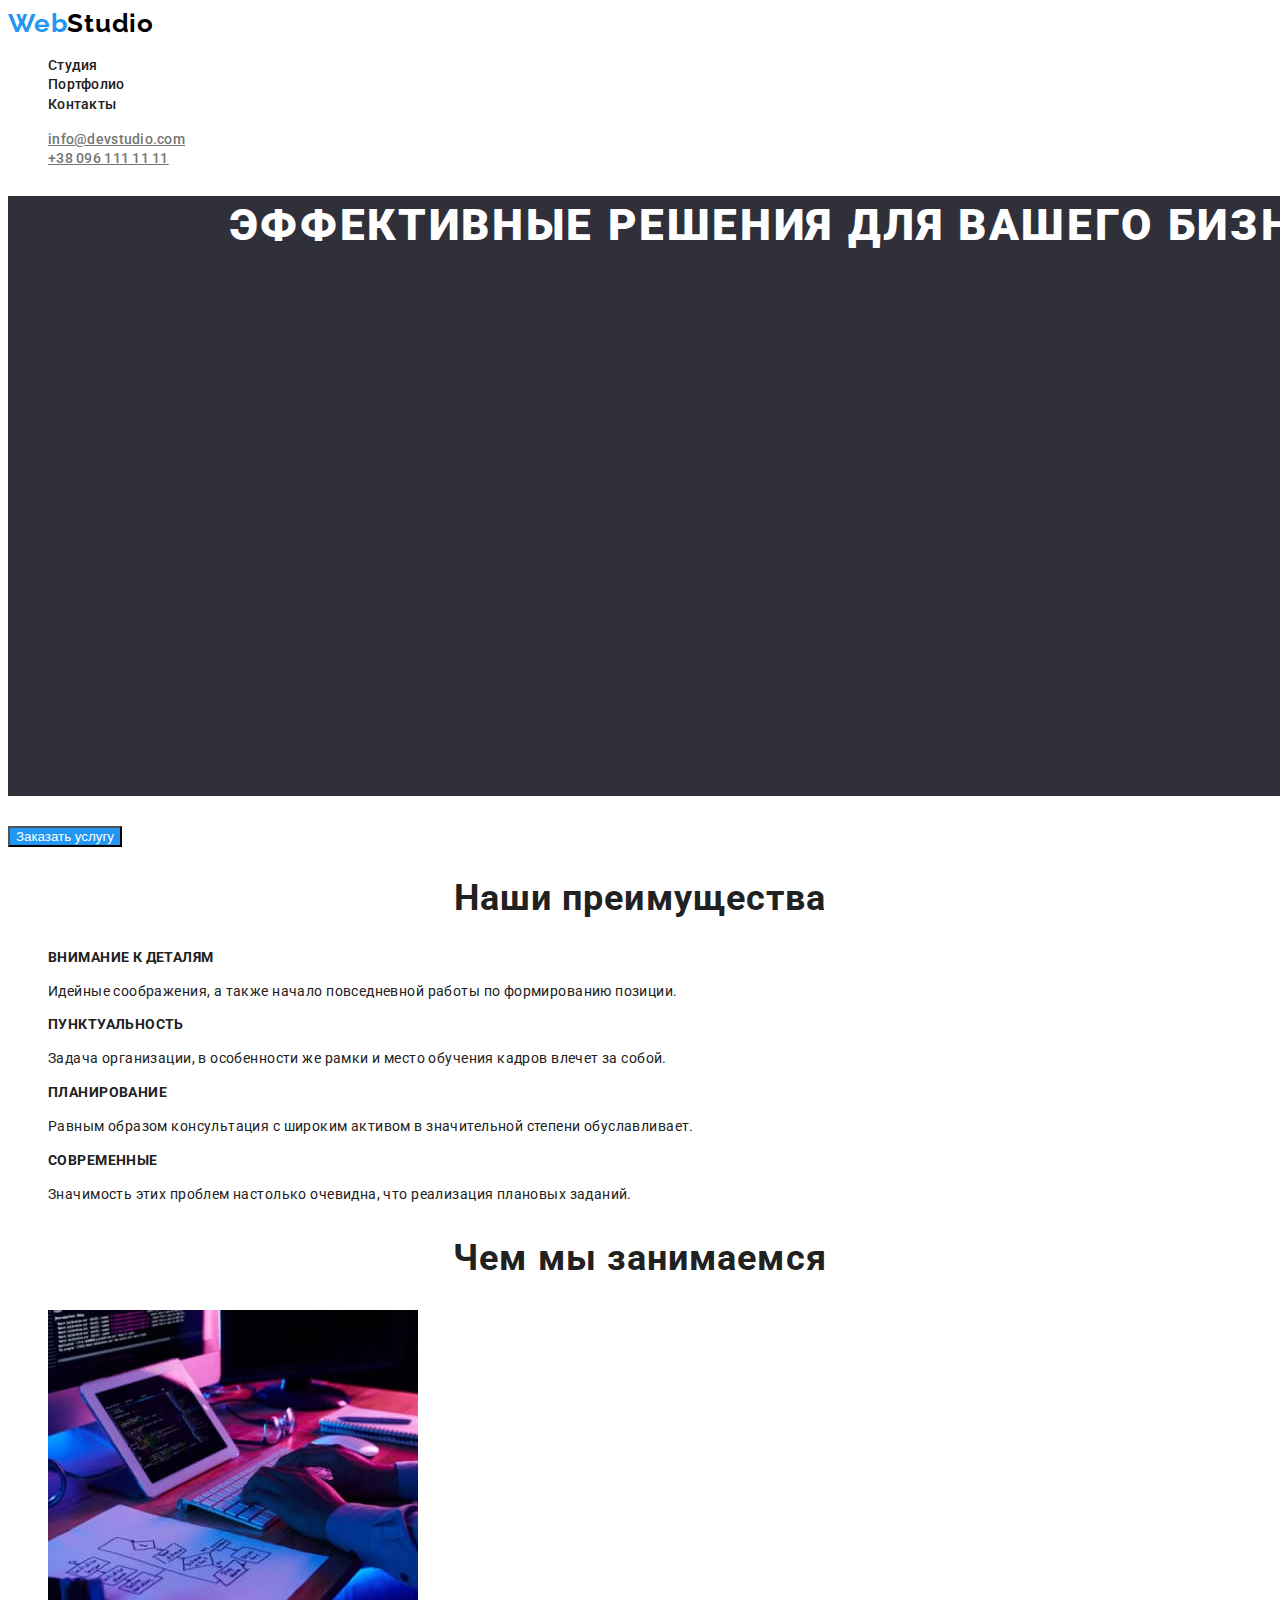
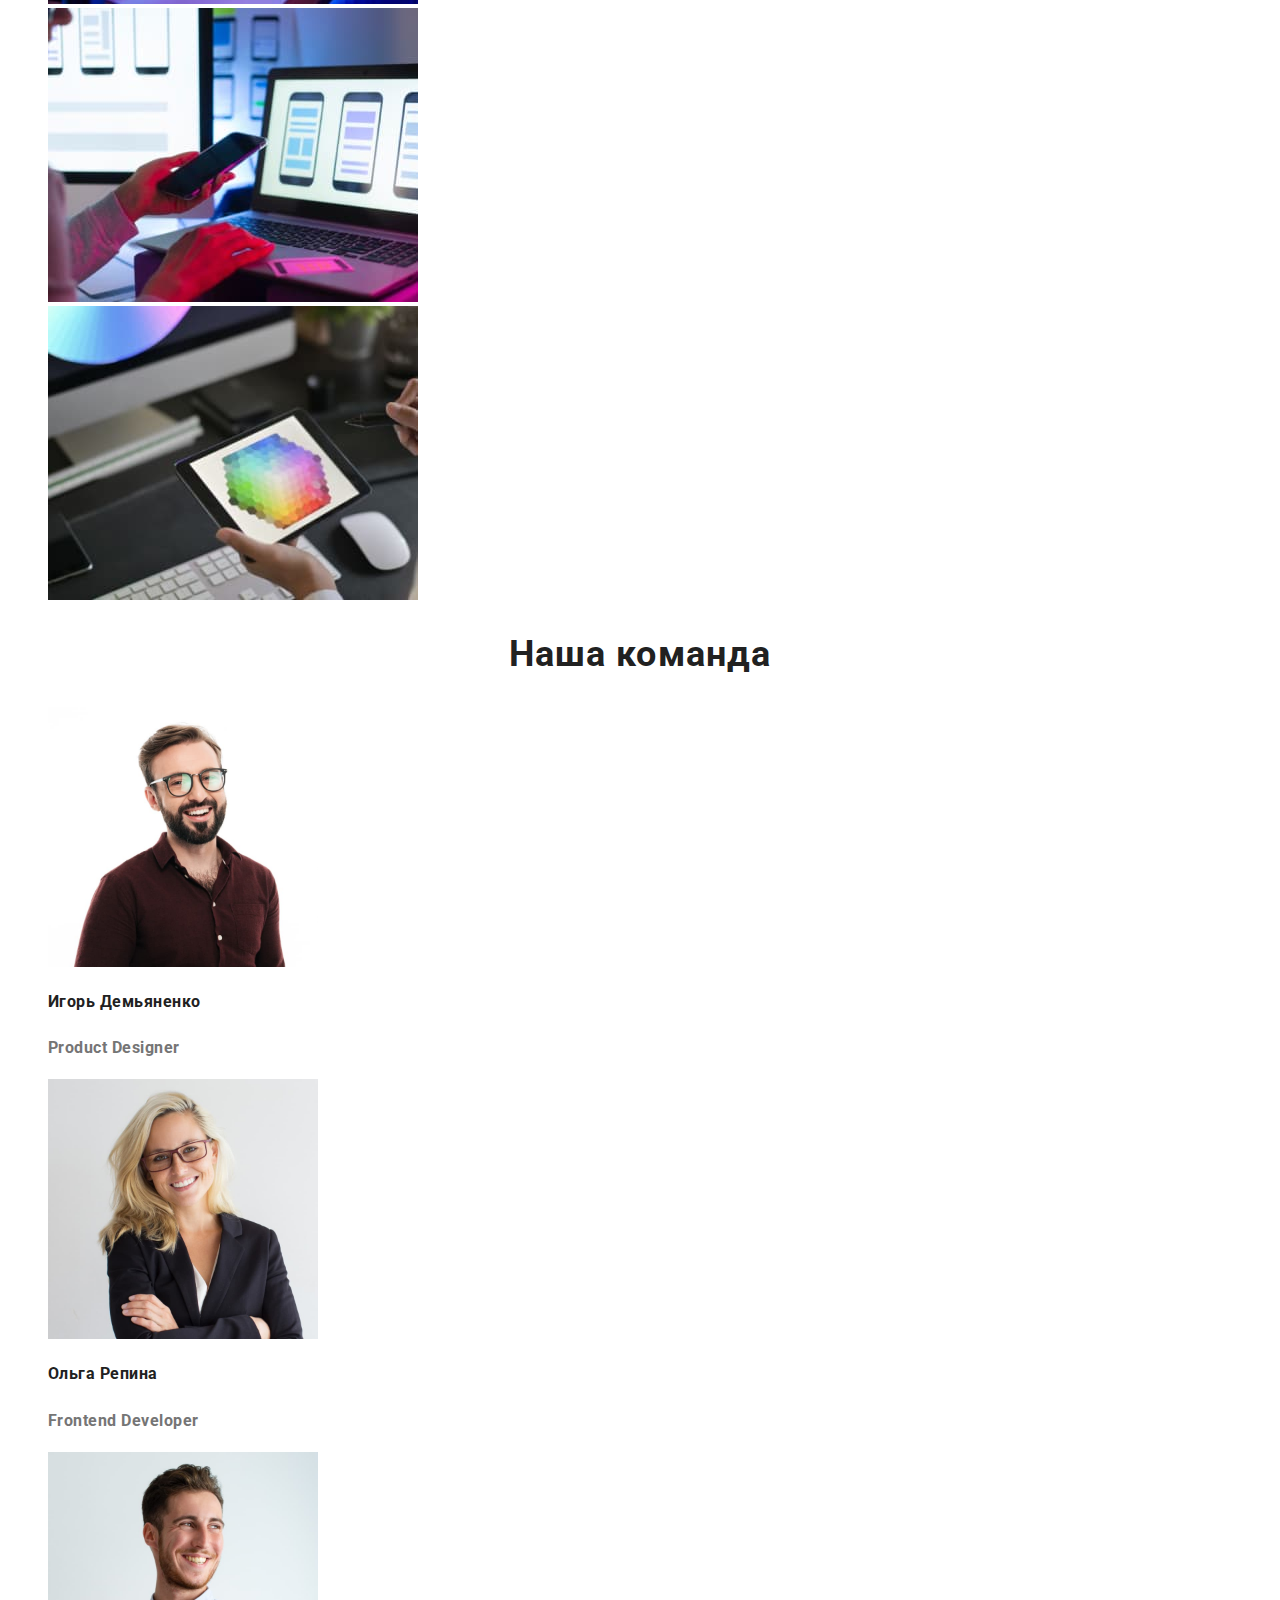
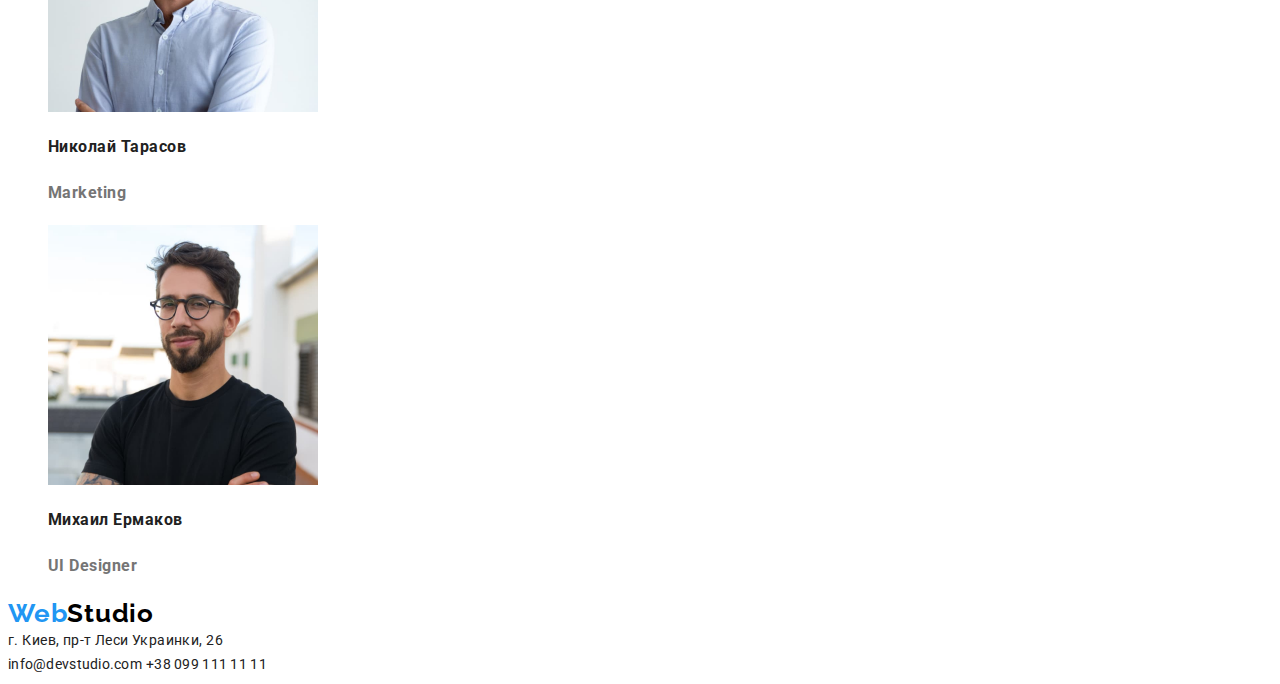
==== index.html @ 5fcebbea "ДЗ2 Добавлен файл стиль, стр. портфолио" ====
<!DOCTYPE html>
<html lang="en">
<head>
    <meta charset="UTF-8">
    <meta http-equiv="X-UA-Compatible" content="IE=edge">
    <meta name="viewport" content="width=device-width, initial-scale=1.0">
    <title>Document</title>
    <link rel="preconnect" href="https://fonts.gstatic.com"> 
    <link href="https://fonts.googleapis.com/css2?family=Raleway:wght@700&family=Roboto:wght@400;500;700;900&display=swap" rel="stylesheet">
    <link rel="stylesheet" href="./css/styles.css">

</head>
<body>

  <header>
<nav>
    <a href="./index.html" class="logo"> <span>Web</span>Studio</a>
     <ul class="nav-list">
        <li>
            <a href="" class="link" >Студия</a>
            </li>
        <li>
           <a href="./portfolio.html" class="link" >Портфолио</a> </li>
        <li>
           <a href="" class="link" >Контакты</a> 
        </li>
     </ul>
</nav>
<ul>
    <li>
       <a href="mailto:info@devstudio.com" class="button mail">info@devstudio.com</a> 
    </li>
    <li>
        <a href="tel:+380961111111" class="button tel">+38 096 111 11 11</a> 
    </li>
</ul>
  </header>

    <main>
        <!-- Герой -->
        <section>
          <h1 class="hero">Эффективные решения для вашего бизнеса</h1>
          <button type="button" class="section-button">Заказать услугу</button>
        </section>
         
        
        <section>
            <!-- Невидимый заголовок -->
            <h2>Наши преимущества</h2> 
            <ul>
                <li>
                    <h3 class="titel-section">Внимание к деталям</h3>
                    <p class="text-section">Идейные соображения, а также начало повседневной работы по формированию позиции.</p>
                </li>
                <li>
                    <h3 class="titel-section">Пунктуальность</h3>
                    <p class="text-section">Задача организации, в особенности же рамки и место обучения кадров влечет за собой.</p>
                </li>
                <li>
                    <h3 class="titel-section">Планирование</h3>
                    <p class="text-section">Равным образом консультация с широким активом в значительной степени обуславливает.</p>
                </li><li>
                    <h3 class="titel-section">Современные</h3>
                    <p class="text-section">Значимость этих проблем настолько очевидна, что реализация плановых заданий.</p>
                </li>
            </ul>
        </section>

        <section>
            <h2>Чем мы занимаемся</h2>
            <ul>
                <li>
                    <img src="./images/box-1.jpg" alt="руки на клавиатуре" width="370" height="294"/>
                </li>

                <li>
                    <img src="./images/box-2.jpg" alt="телефон на фоне экрана" width="370" height="294"/>
                </li>
                     
                <li>
                    <img src="./images/box-3.jpg" alt="выбор цвета на планшете" width="370" height="294"/>
                </li>
            </ul>
        </section>
           
        <!-- Наша команда -->
        <section>
            <h2>Наша команда</h2>
            <ul>
                <li>
                    <img src="./images/team-1.jpg" alt="фото сотрудника" width="270" height="260"/>
                    <h3 class="team-titel">Игорь Демьяненко</h3>
                    <p class="about-team">Product Designer</p>     
                </li>
                <li>
                    <img src="./images/team-2.jpg" alt="фото сотрудника" width="270" height="260"/>
                    <h3 class="team-titel">Ольга Репина</h3>
                    <p class="about-team">Frontend Developer </p>     
                </li><li>
                    <img src="./images/team-3.jpg" alt="фото сотрудника" width="270" height="260"/>
                    <h3 class="team-titel">Николай Тарасов</h3>
                    <p class="about-team">Marketing</p>     
                </li><li>
                    <img src="./images/team-4.jpg" alt="фото сотрудника" width="270" height="260"/>
                    <h3 class="team-titel">Михаил Ермаков</h3>
                    <p class="about-team">UI Designer</p>     
                </li>
            </ul>
        </section>
    </main>
  
  
  <footer>
    <a href="./index.html" class="logo"> <span>Web</span>Studio</a>
    <address>г. Киев, пр-т Леси Украинки, 26</address>
    <a href="mailto:info@devstudio.com" class="link">info@devstudio.com</a> 
    <a href="tel:+380991111111" class="link">+38 099 111 11 11</a> 
  </footer>
</body>
</html>
---- css/styles.css ----
/* цвет основного текста #212121 */

/* цвет вторичный текста rgba(117, 117, 117, 1) */
/* белый #FFFFFF  */
/* акцент #2196F3 */
/* первичный цвет фона #E5E5E5; */
/* вторичный цвет фона #F5F4FA;  */

:root {
    --primary-text-color: rgba(33, 33, 33, 1);
    --accent-color: #2196F3;
    --primary-background-color: #E5E5E5;
  }



body {
        /* background-color: #FFFFFF; */
        color: #212121;
      
        font-family: Roboto, sans-serif;
        font-style: normal;
        font-weight: 700;
            
}
/* Header */
.logo {
    font-family: Raleway;
    color: #000000;
    font-size: 26px;
    line-height: 1.2;
    letter-spacing: 0.03em;
    text-decoration: none;

}
.logo >span {
    color: var(--accent-color);

/* Навигация */

  nav {
    background: #FFFFFF;
  }  
}
ul {
    list-style: none;
}

.nav-list .link {
    font-weight: 500;
    font-size: 14px;
    line-height: 1.3;
    letter-spacing: 0.02em;
    color: var(--primary-text-color);
    text-decoration: none;
}

.nav-list .link:hover,
.nav-list .link:focus {
    color: var(--accent-color);
}

.button {
    font-weight: 500;
    font-size: 14px;
    line-height: 1.14;
    letter-spacing: 0.02em;
    cursor: pointer;

    color: #757575;
  }
 .button:hover,
 .button:focus {
    color: var(--accent-color);
 }

 /* Герой */
 .hero{ 
    font-weight: 900;
    font-size: 44px;
    line-height: 1.36;
    text-align: center;
    letter-spacing: 0.06em;
    text-transform: uppercase;
   
    
    color: #FFFFFF;
    background-color: #2F303A;
    width: 1600px;
    height: 600px;
 }

 .section-button {
    background-color: var(--accent-color);
    color: #FFFFFF;
    cursor: pointer;
 }

 /* Секция Преимущества */
   
.titel-section {
    font-size: 14px;
    line-height: 1.14;
    letter-spacing: 0.03em;
    text-transform: uppercase;
}
.text-section {
    font-weight: 400;
    font-size: 14px;
    line-height: 1.7;
    letter-spacing: 0.03em;
    color: var(--primary-text-color);
}

/* Заголовки секций */
h2 {
    font-size: 36px;
    line-height: 1.2;
    text-align: center;
    letter-spacing: 0.03em;
}

/* Секция команда */
.team-titel {
    font-size: 16px;
    line-height: 1.9;
    /* text-align: center; */
    letter-spacing: 0.03em;
}

.about-team {
    font-size: 16px;
    line-height: 1.9;
    /* text-align: center; */
    letter-spacing: 0.03em;
    
    color: #757575;
}

/* footer */
address {
    font-style: normal;
    font-weight: 400;
    font-size: 14px;
    line-height: 1.7;
    letter-spacing: 0.03em;
}

footer .link {
    /* от браузера наследует italic, поэтому указала нормал */
    font-weight: 400;   
    font-size: 14px;
    line-height: 1.7;
    letter-spacing: 0.02em;
    color: var(--primary-text-color);
    /* color: rgba(255, 255, 255, 0.6); */
    text-decoration: none;
}

footer .link:hover,
footer .link:focus {
    color: var(--accent-color);
}

/* Portfolio */

.filters{
    font-weight: 500;
    font-size: 16px;
    line-height: 1.6;
    /* text-align: center; */
    letter-spacing: 0.03em;
   background-color: #F5F4FA;
   cursor: pointer;
}

.filters:hover,
.filters:focus {
  background-color: var(--accent-color);
  color: #FFFFFF;
}

/* Section Portfolio */

.titel-portfolio {
    font-weight: 500;
    font-size: 18px;
    line-height: 2.0;
    letter-spacing: 0.06em;
}

.text-portfolio {
    font-weight: 400;
    font-size: 16px;
    line-height: 1.8;
    letter-spacing: 0.03em;

    color: #757575;
}
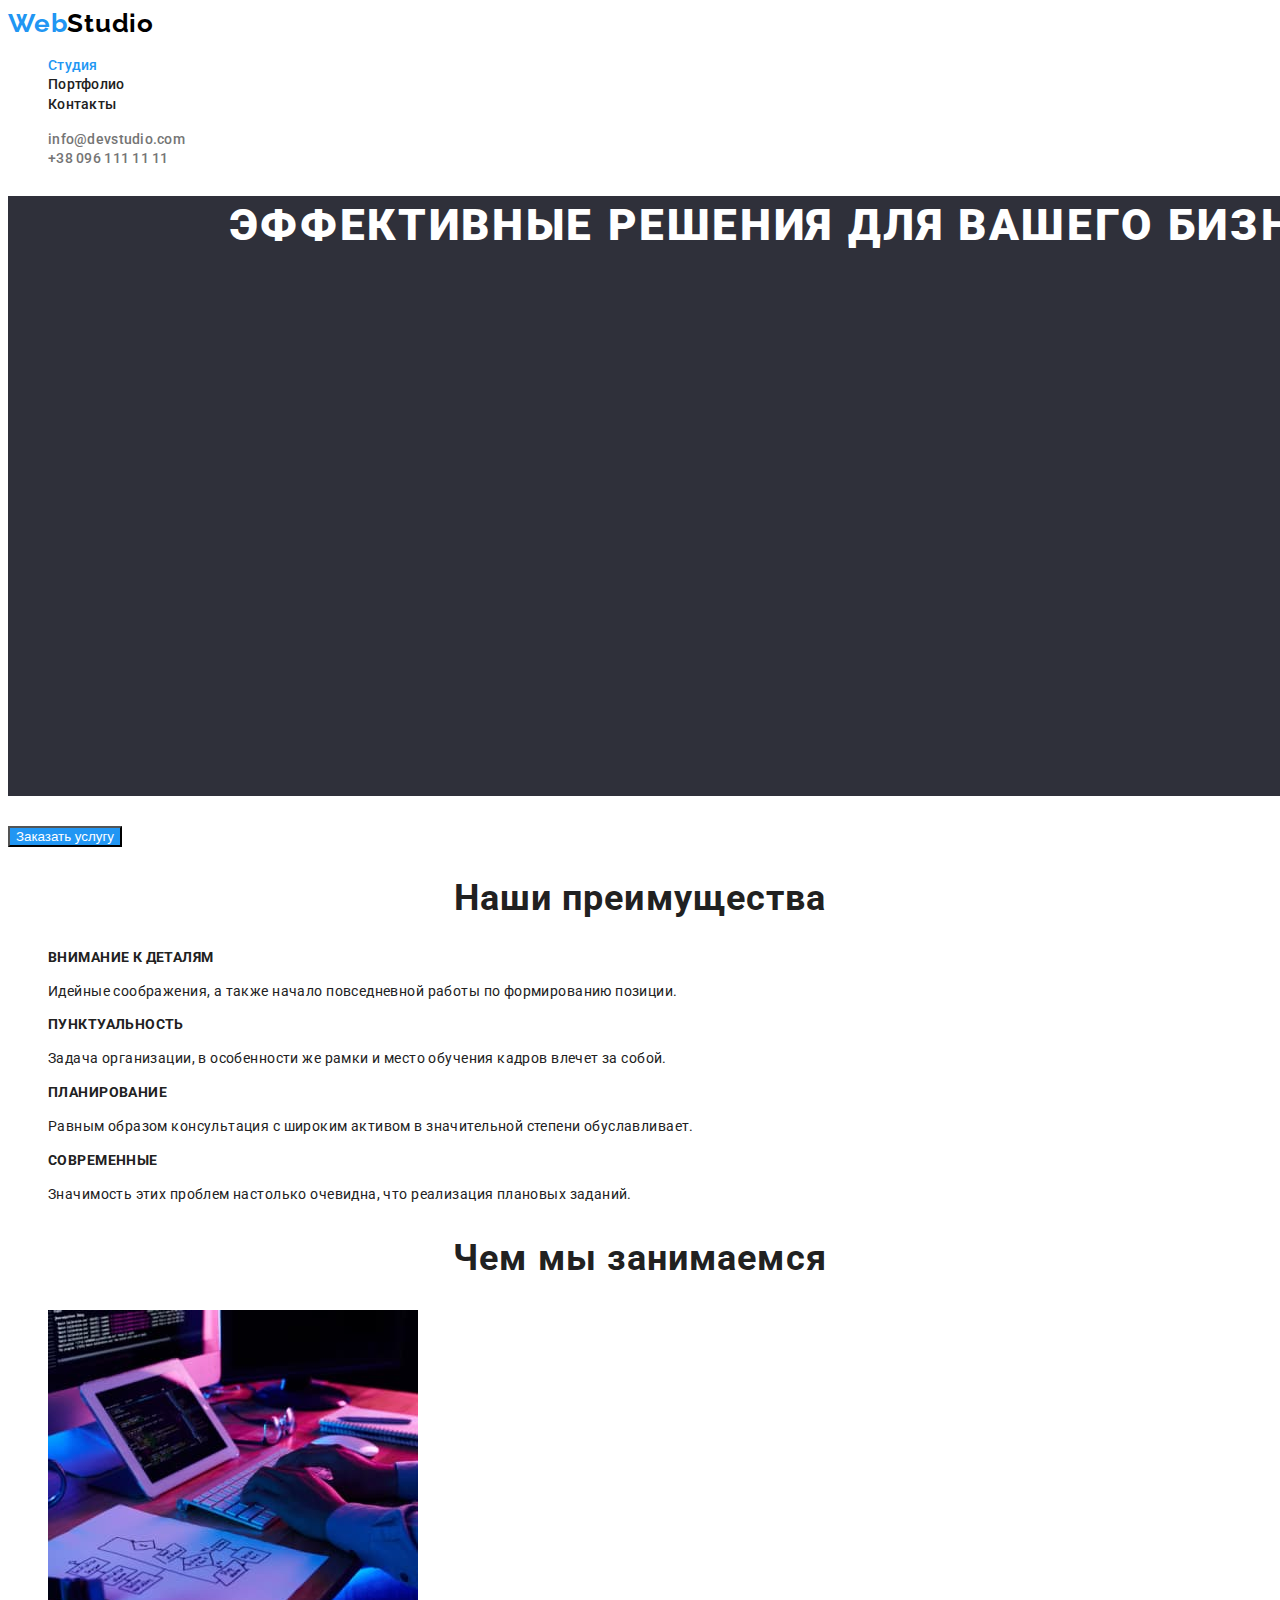
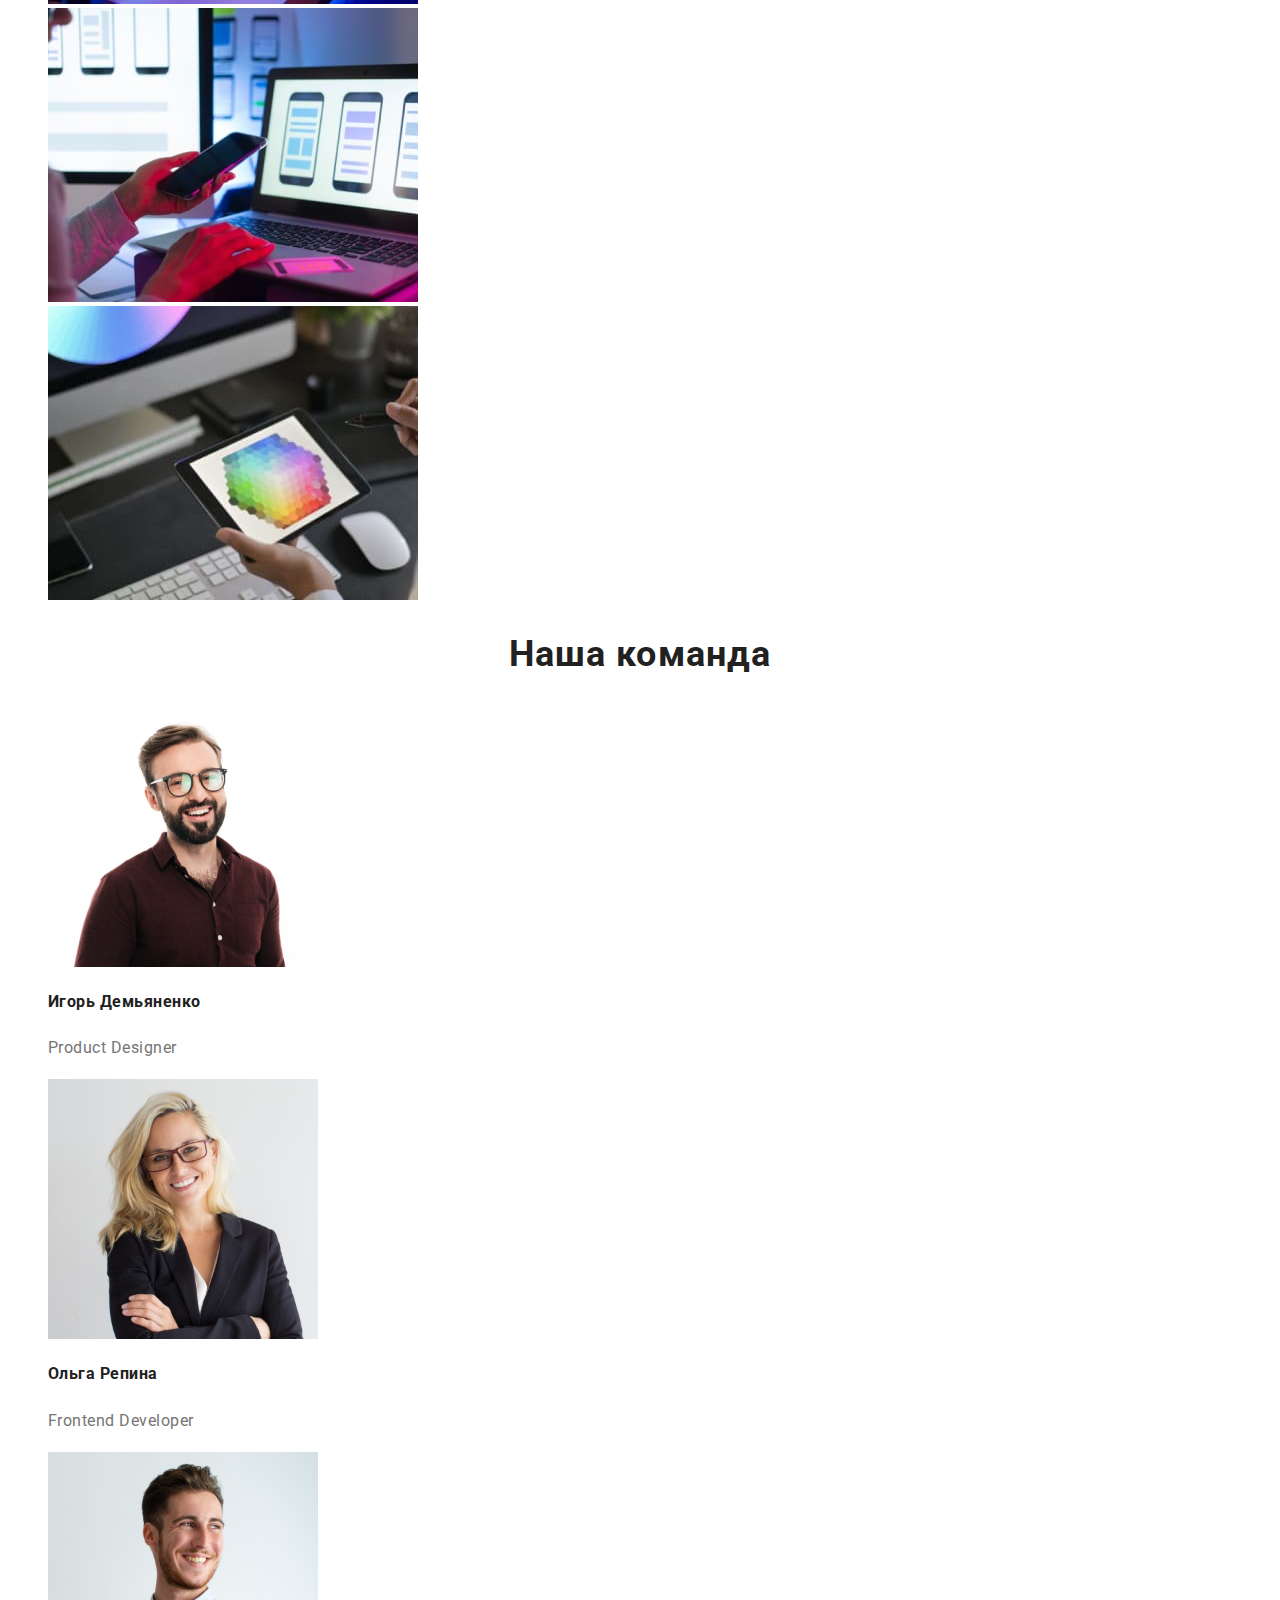
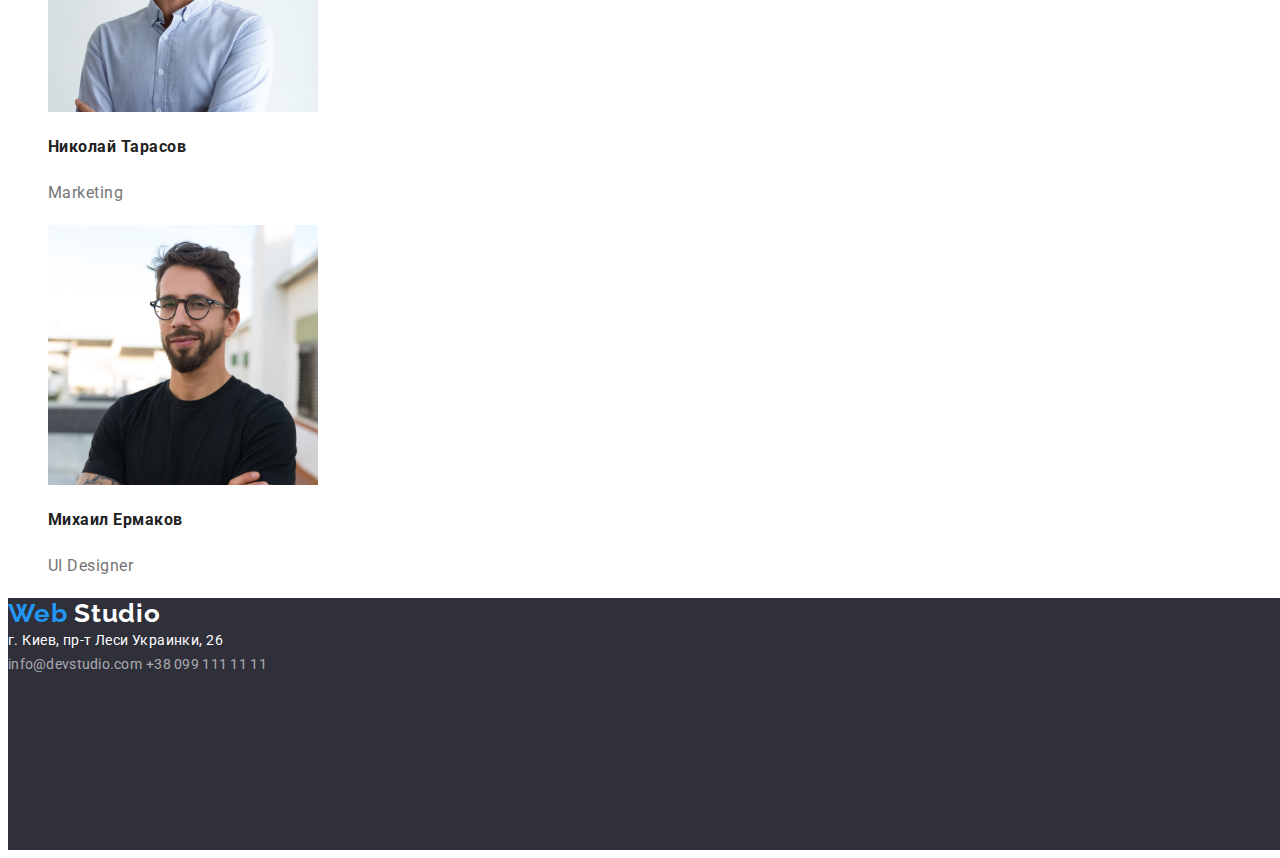
==== commit 5d37042e: "ДЗ2 исправлены подсвет навигац, футрер" ====
--- a/index.html
+++ b/index.html
@@ -17,7 +17,7 @@
     <a href="./index.html" class="logo"> <span>Web</span>Studio</a>
      <ul class="nav-list">
         <li>
-            <a href="" class="link" >Студия</a>
+            <a href="./index.html" class="link current" >Студия</a>
             </li>
         <li>
            <a href="./portfolio.html" class="link" >Портфолио</a> </li>
@@ -28,10 +28,10 @@
 </nav>
 <ul>
     <li>
-       <a href="mailto:info@devstudio.com" class="button mail">info@devstudio.com</a> 
+        <a href="mailto:info@devstudio.com" class="button-mail">info@devstudio.com</a> 
     </li>
     <li>
-        <a href="tel:+380961111111" class="button tel">+38 096 111 11 11</a> 
+        <a href="tel:+380961111111" class="button-tel">+38 096 111 11 11</a> 
     </li>
 </ul>
   </header>
@@ -110,8 +110,8 @@
     </main>
   
   
-  <footer>
-    <a href="./index.html" class="logo"> <span>Web</span>Studio</a>
+  <footer class="bcg-color">
+    <a href="./index.html" class="logo-footer"> <span>Web</span> Studio</a>
     <address>г. Киев, пр-т Леси Украинки, 26</address>
     <a href="mailto:info@devstudio.com" class="link">info@devstudio.com</a> 
     <a href="tel:+380991111111" class="link">+38 099 111 11 11</a> 
--- a/css/styles.css
+++ b/css/styles.css
@@ -22,6 +22,7 @@
         font-family: Roboto, sans-serif;
         font-style: normal;
         font-weight: 700;
+        
             
 }
 /* Header */
@@ -34,14 +35,15 @@
     text-decoration: none;
 
 }
-.logo >span {
-    color: var(--accent-color);
+.logo >span, 
+.logo-footer >span {
+    color: var(--accent-color);
+}
 
 /* Навигация */
 
   nav {
-    background: #FFFFFF;
-  }  
+    background: #FFFFFF;  
 }
 ul {
     list-style: none;
@@ -61,19 +63,32 @@
     color: var(--accent-color);
 }
 
-.button {
-    font-weight: 500;
-    font-size: 14px;
-    line-height: 1.14;
-    letter-spacing: 0.02em;
-    cursor: pointer;
-
-    color: #757575;
+.nav-list .link.current {
+    color: var(--accent-color);
+}
+
+  .button-mail,
+  .button-tel {
+      text-decoration: none;
+      font-weight: 500;
+      font-size: 14px;
+      line-height: 1.14;
+      letter-spacing: 0.02em;
+      cursor: pointer;
+
+      color: #757575;
   }
- .button:hover,
- .button:focus {
-    color: var(--accent-color);
- }
+  
+ .button-mail:hover,
+ .button-mail:focus {
+    color: var(--accent-color);
+ }
+ .button-tel:hover,
+ .button-tel:focus {
+     color: var(--accent-color);
+ }
+
+ 
 
  /* Герой */
  .hero{ 
@@ -130,6 +145,7 @@
 }
 
 .about-team {
+    font-weight: 400;
     font-size: 16px;
     line-height: 1.9;
     /* text-align: center; */
@@ -139,12 +155,32 @@
 }
 
 /* footer */
+.bcg-color {
+    width: 1600px;
+    height: 252px;
+    left: 0px;
+    top: 2097px;
+    background-color: #2F303A;
+    
+    
+}
+.logo-footer {
+    font-family: Raleway;
+    color: #000000;
+    font-size: 26px;
+    line-height: 1.2;
+    letter-spacing: 0.03em;
+    text-decoration: none;
+    color: #FFFFFF;
+}
+
 address {
     font-style: normal;
     font-weight: 400;
     font-size: 14px;
     line-height: 1.7;
     letter-spacing: 0.03em;
+    color: #FFFFFF;
 }
 
 footer .link {
@@ -154,7 +190,7 @@
     line-height: 1.7;
     letter-spacing: 0.02em;
     color: var(--primary-text-color);
-    /* color: rgba(255, 255, 255, 0.6); */
+    color: rgba(255, 255, 255, 0.6);
     text-decoration: none;
 }
 
